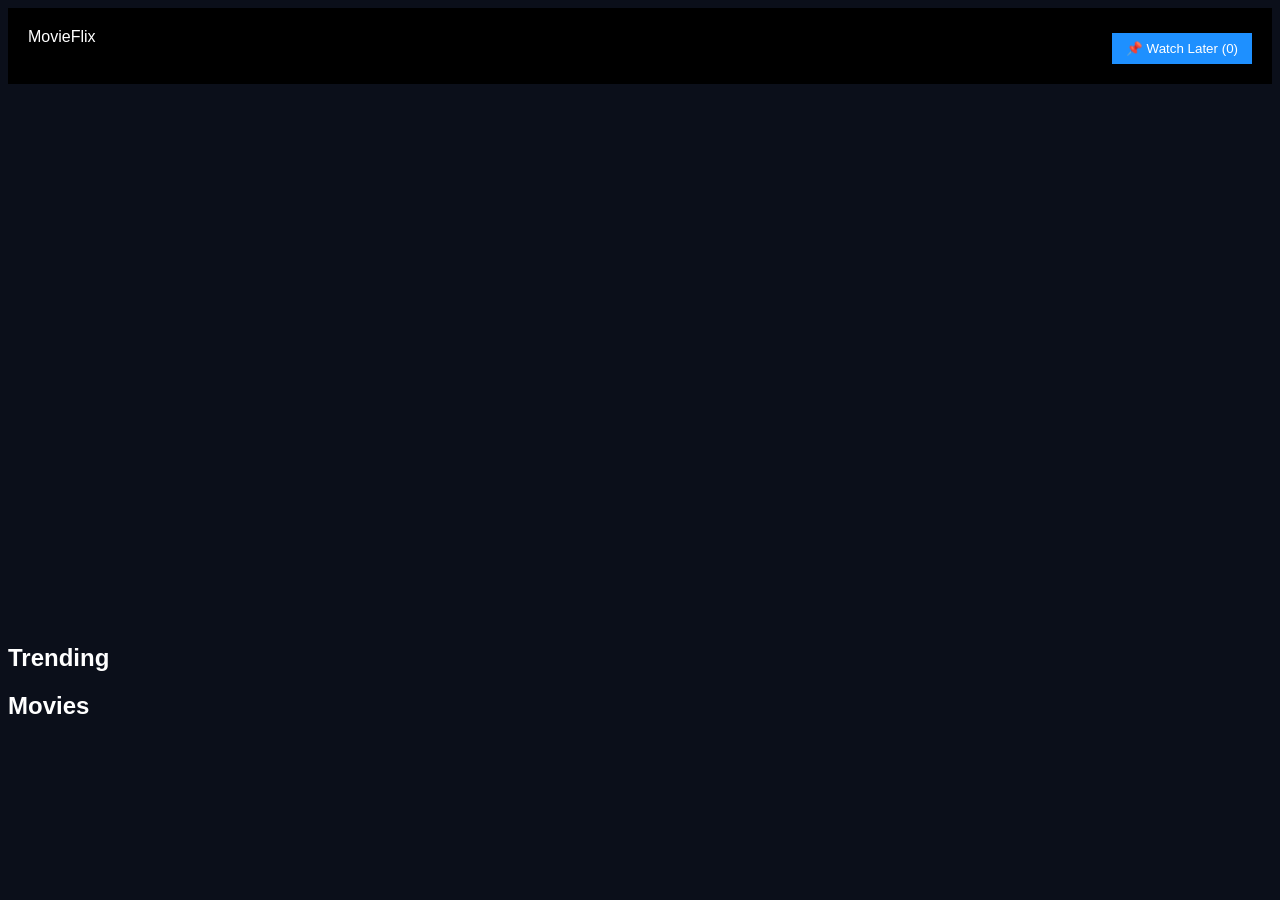
==== index.html @ 48919083 "second commit" ====
<!DOCTYPE html>
<html lang="en">
<head>
  <meta charset="UTF-8" />
  <meta name="viewport" content="width=device-width, initial-scale=1.0"/>
  <title>MovieFlix</title>
  <link rel="stylesheet" href="styles.css" />
</head>
<body>

<!-- NAVBAR -->
<nav class="navbar" id="navbar">
  <div class="nav-logo">MovieFlix</div>

  <div class="nav-actions">
    <button id="watchlistBtn">📌 Watch Later (<span id="watchCount">0</span>)</button>
  </div>
</nav>

<!-- HERO -->
<section class="hero">
  <div id="heroBg" class="hero-backdrop"></div>
  <div class="hero-overlay"></div>
  <div id="heroContent" class="hero-content"></div>
</section>

<!-- TRENDING -->
<section class="section">
  <h2>Trending</h2>
  <div id="trendingRow" class="trending-row"></div>
</section>

<!-- MOVIES -->
<section class="movies-section">
  <h2>Movies</h2>
  <div id="moviesGrid" class="movies-grid"></div>
</section>

<script src="app.js"></script>
</body>
</html>
---- styles.css ----
body {
  background: #0b0f1a;
  color: white;
  font-family: Arial;
}

.navbar {
  display: flex;
  justify-content: space-between;
  padding: 20px;
  background: black;
}

.nav-actions button {
  background: #1e90ff;
  color: white;
  border: none;
  padding: 8px 14px;
  cursor: pointer;
}

.hero {
  height: 60vh;
  position: relative;
}

.hero-backdrop {
  position: absolute;
  width: 100%;
  height: 100%;
  background-size: cover;
}

.detail-hero {
  height: 50vh;
  background-size: cover;
}

.hero-content {
  position: relative;
  padding: 20px;
}

.movie-card {
  width: 160px;
  display: inline-block;
  margin: 10px;
  background: #111;
  padding: 10px;
}

.rating {
  color: gold;
  font-size: 14px;
}

button {
  margin-top: 5px;
  cursor: pointer;
}
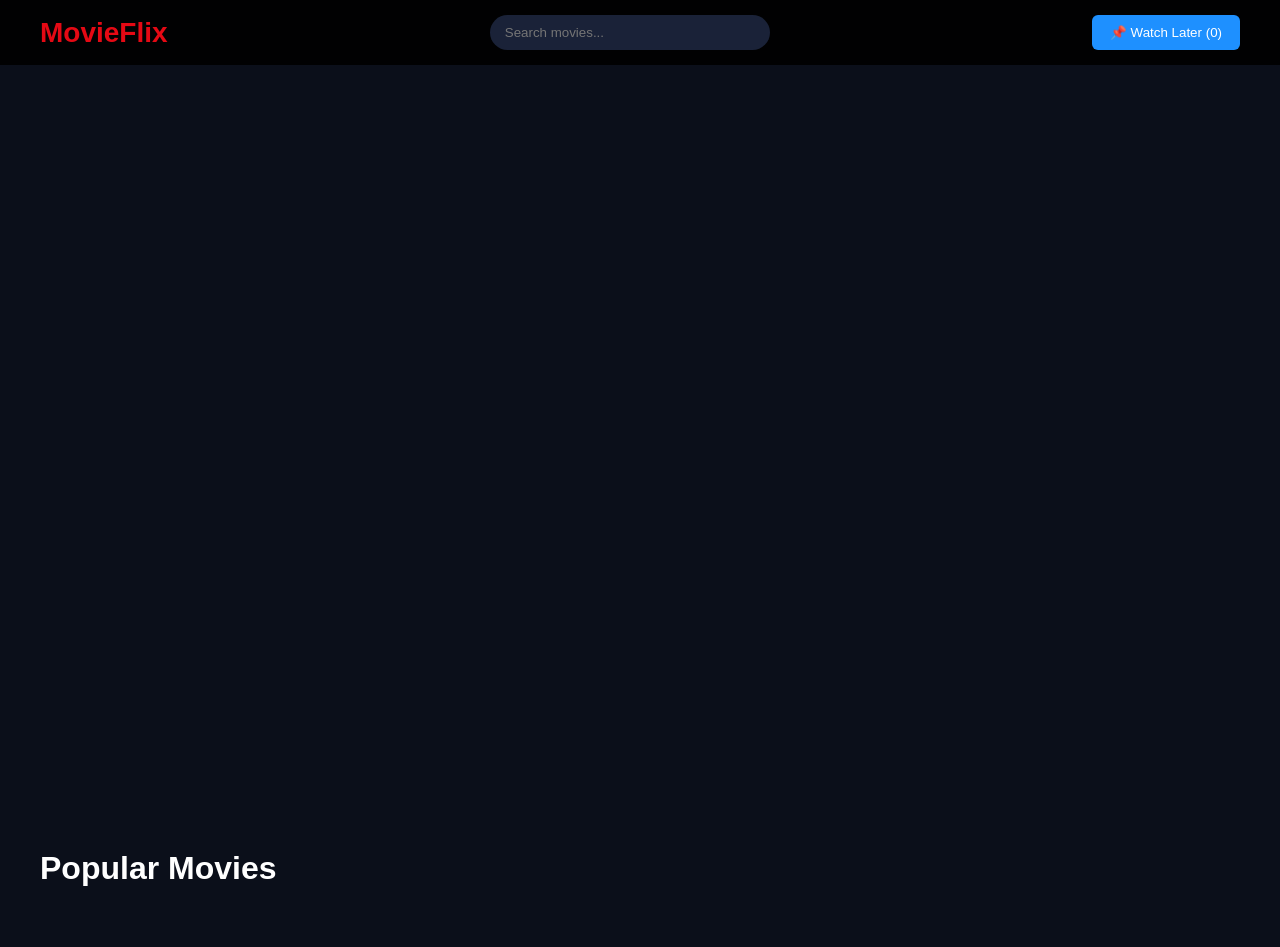
==== commit 55917f4a: "Made change to the search box" ====
--- a/index.html
+++ b/index.html
@@ -4,38 +4,48 @@
   <meta charset="UTF-8" />
   <meta name="viewport" content="width=device-width, initial-scale=1.0"/>
   <title>MovieFlix</title>
+
   <link rel="stylesheet" href="styles.css" />
 </head>
 <body>
 
 <!-- NAVBAR -->
-<nav class="navbar" id="navbar">
-  <div class="nav-logo">MovieFlix</div>
+<nav class="navbar">
 
-  <div class="nav-actions">
-    <button id="watchlistBtn">📌 Watch Later (<span id="watchCount">0</span>)</button>
+  <div class="logo">MovieFlix</div>
+
+  <div class="search-box">
+    <input type="text" id="searchInput" placeholder="Search movies..." />
   </div>
+
+  <button id="watchlistBtn">
+    📌 Watch Later (<span id="watchCount">0</span>)
+  </button>
+
 </nav>
 
 <!-- HERO -->
 <section class="hero">
-  <div id="heroBg" class="hero-backdrop"></div>
+
+  <div id="heroBg" class="hero-bg"></div>
+
   <div class="hero-overlay"></div>
-  <div id="heroContent" class="hero-content"></div>
-</section>
 
-<!-- TRENDING -->
-<section class="section">
-  <h2>Trending</h2>
-  <div id="trendingRow" class="trending-row"></div>
+  <div class="hero-content" id="heroContent"></div>
+
 </section>
 
 <!-- MOVIES -->
 <section class="movies-section">
-  <h2>Movies</h2>
+
+  <h2>Popular Movies</h2>
+
   <div id="moviesGrid" class="movies-grid"></div>
+
 </section>
 
+<script src="config.js"></script>
 <script src="app.js"></script>
+
 </body>
 </html>
--- a/styles.css
+++ b/styles.css
@@ -1,60 +1,286 @@
+* {
+  margin: 0;
+  padding: 0;
+  box-sizing: border-box;
+}
+
 body {
   background: #0b0f1a;
   color: white;
-  font-family: Arial;
-}
+  font-family: Arial, sans-serif;
+}
+
+/* NAVBAR */
 
 .navbar {
+  position: fixed;
+  top: 0;
+  width: 100%;
+  z-index: 100;
+
   display: flex;
   justify-content: space-between;
-  padding: 20px;
-  background: black;
-}
-
-.nav-actions button {
+  align-items: center;
+
+  padding: 15px 40px;
+
+  background: rgba(0,0,0,0.9);
+  backdrop-filter: blur(10px);
+}
+
+.logo {
+  font-size: 28px;
+  font-weight: bold;
+  color: #e50914;
+}
+
+/* SEARCH */
+
+.search-box input {
+  padding: 10px 15px;
+  width: 280px;
+
+  border: none;
+  border-radius: 30px;
+
+  outline: none;
+
+  background: #1a2238;
+  color: white;
+}
+
+/* BUTTON */
+
+button {
+  border: none;
+  outline: none;
+
+  padding: 10px 18px;
+
+  border-radius: 6px;
+
+  cursor: pointer;
+
+  transition: 0.3s ease;
+}
+
+button:hover {
+  transform: scale(1.05);
+}
+
+/* WATCHLIST BUTTON */
+
+#watchlistBtn {
   background: #1e90ff;
   color: white;
-  border: none;
-  padding: 8px 14px;
-  cursor: pointer;
-}
+}
+
+/* HERO */
 
 .hero {
-  height: 60vh;
   position: relative;
-}
-
-.hero-backdrop {
+  height: 90vh;
+
+  display: flex;
+  align-items: center;
+
+  overflow: hidden;
+}
+
+.hero-bg {
   position: absolute;
+
   width: 100%;
   height: 100%;
+
   background-size: cover;
-}
-
-.detail-hero {
-  height: 50vh;
-  background-size: cover;
+  background-position: center;
+
+  filter: brightness(0.4);
+}
+
+.hero-overlay {
+  position: absolute;
+
+  width: 100%;
+  height: 100%;
+
+  background: linear-gradient(
+    to top,
+    #0b0f1a,
+    transparent
+  );
 }
 
 .hero-content {
   position: relative;
-  padding: 20px;
-}
+
+  z-index: 10;
+
+  max-width: 600px;
+
+  margin-left: 60px;
+}
+
+.hero-content h1 {
+  font-size: 64px;
+  margin-bottom: 15px;
+}
+
+.hero-content p {
+  margin-bottom: 15px;
+  line-height: 1.5;
+}
+
+.hero-content button:first-child {
+  background: white;
+  color: black;
+  margin-right: 10px;
+}
+
+.hero-content button:last-child {
+  background: rgba(255,255,255,0.2);
+  color: white;
+}
+
+/* MOVIES SECTION */
+
+.movies-section {
+  padding: 40px;
+}
+
+.movies-section h2 {
+  margin-bottom: 20px;
+  font-size: 32px;
+}
+
+/* GRID */
+
+.movies-grid {
+  display: grid;
+
+  grid-template-columns:
+    repeat(auto-fit, minmax(220px, 1fr));
+
+  gap: 25px;
+}
+
+/* CARD */
 
 .movie-card {
-  width: 160px;
-  display: inline-block;
-  margin: 10px;
-  background: #111;
-  padding: 10px;
-}
-
-.rating {
+  background: #111827;
+
+  border-radius: 12px;
+
+  overflow: hidden;
+
+  transition: 0.3s ease;
+
+  box-shadow: 0 5px 20px rgba(0,0,0,0.4);
+}
+
+.movie-card:hover {
+  transform: translateY(-8px);
+}
+
+.movie-card img {
+  width: 100%;
+  height: 330px;
+
+  object-fit: cover;
+}
+
+/* MOVIE INFO */
+
+.movie-info {
+  padding: 15px;
+}
+
+.movie-info h3 {
+  margin-bottom: 10px;
+}
+
+.movie-info p {
+  margin-bottom: 10px;
+}
+
+.overview {
+  font-size: 14px;
+  color: #cbd5e1;
+
+  line-height: 1.5;
+}
+
+/* DETAIL PAGE */
+
+.detail-hero {
+  height: 60vh;
+
+  background-size: cover;
+  background-position: center;
+
+  position: relative;
+}
+
+.detail-content {
+  display: flex;
+  flex-direction: column;
+
+  align-items: center;
+
+  padding: 40px;
+}
+
+.detail-content img {
+  width: 300px;
+
+  border-radius: 12px;
+
+  margin-top: -120px;
+
+  box-shadow: 0 10px 30px rgba(0,0,0,0.7);
+}
+
+.detail-content h1 {
+  margin-top: 20px;
+  font-size: 42px;
+}
+
+#detailRating {
+  margin: 15px 0;
   color: gold;
-  font-size: 14px;
-}
-
-button {
-  margin-top: 5px;
-  cursor: pointer;
+}
+
+#detailDescription {
+  max-width: 700px;
+
+  text-align: center;
+
+  line-height: 1.8;
+
+  color: #d1d5db;
+}
+
+/* RESPONSIVE */
+
+@media(max-width: 768px) {
+
+  .navbar {
+    flex-direction: column;
+    gap: 15px;
+  }
+
+  .hero-content {
+    margin-left: 20px;
+    margin-right: 20px;
+  }
+
+  .hero-content h1 {
+    font-size: 42px;
+  }
+
+  .search-box input {
+    width: 100%;
+  }
+
 }
